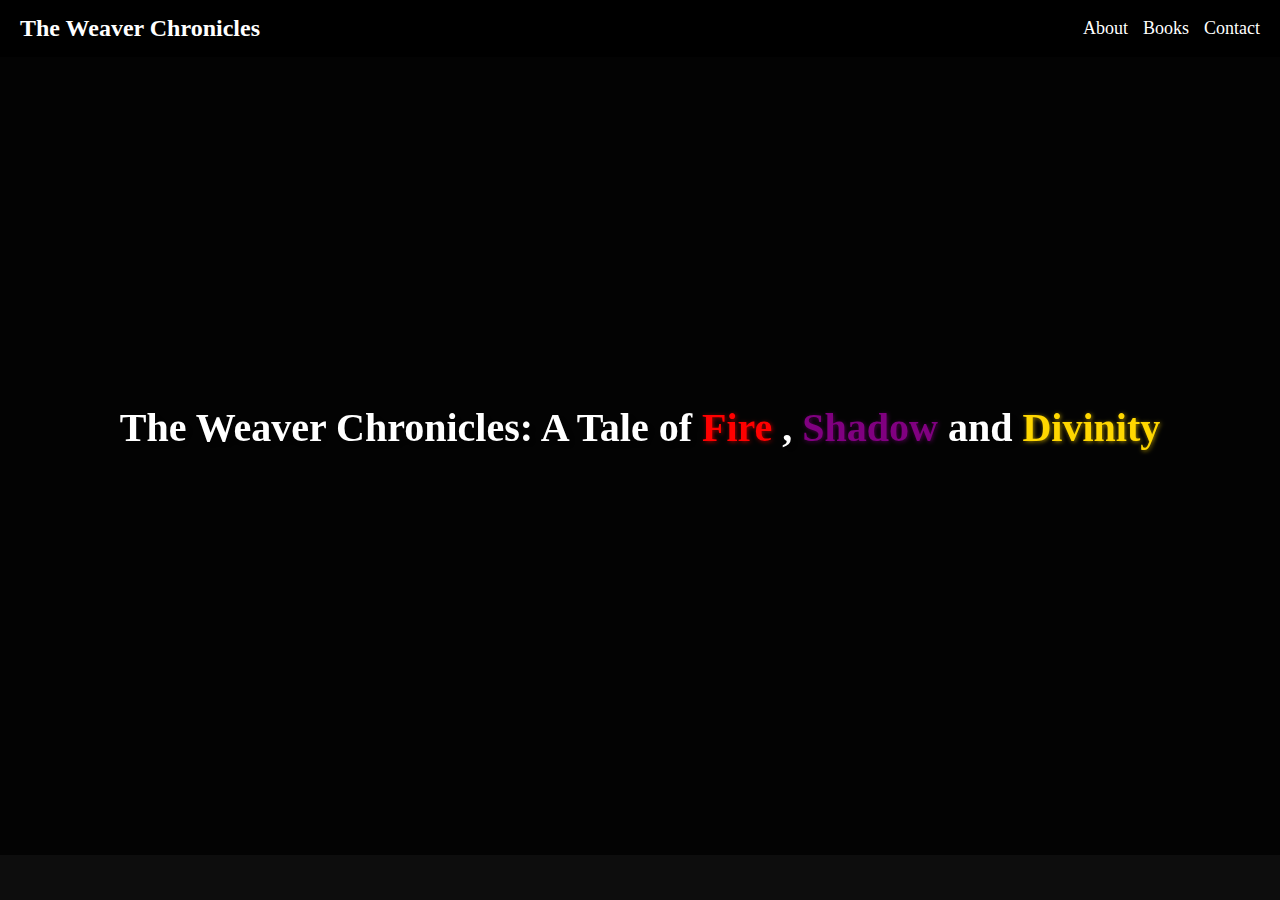
==== index.html @ a59f0186 "Update index.html" ====
<!DOCTYPE html>
<html lang="en">
<head>
    <meta charset="UTF-8">
    <meta name="viewport" content="width=device-width, initial-scale=1.0">
    <title>The Weaver Chronicles</title>
    <link rel="stylesheet" href="css/style.css">
    <script defer src="js/script.js"></script>
</head>
<body>
    <div class="banner" id="banner">
        <p>
        The Weaver Chronicles: A Tale of
        <span class="red">Fire</span>
        ,
        <span class="purple">Shadow</span>
         and
        <span class="gold"> Divinity</span>
        </p>
    </div>

    <header class="header" id="main-header">
        <div class="logo">
            The Weaver Chronicles
        </div>
		<nav class="nav">
			<a href="#" onclick="loadContent('sections/about.html'); return false;">About</a>
			<a href="#" onclick="loadContent('sections/books.html'); return false;">Books</a>
			<a href="#" onclick="loadContent('sections/contact.html'); return false;">Contact</a>
		</nav>

    </header>

    <div class="content" id="content">
        <!-- Content will be dynamically loaded here -->
    </div>
</body>
</html>
---- css/style.css ----
* {
    margin: 0;
    padding: 0;
    box-sizing: border-box;
    font-family: 'Merriweather', serif;
}
body {
    background-color: #0d0d0d;
    color: white;
    overflow-x: hidden;
}
.header {
    position: fixed;
    width: 100%;
    background: black;
    padding: 15px 20px;
    display: flex;
    justify-content: space-between;
    align-items: center;
    top: 0;
    z-index: 100;
}
.logo {
    font-size: 24px;
    font-weight: bold;
}
.nav {
    display: flex;
    gap: 15px;
}
.nav a {
    color: white;
    text-decoration: none;
    font-size: 18px;
    cursor: pointer;
}
.nav a:hover {
    color: #f39c12;
}

/* ✅ Fixes top spacing issues */
.banner {
    position: fixed;
    top: 0;
    left: 0;
    width: 100%;
    height: 95vh;
    background: url('https://source.unsplash.com/1600x900/?dark-fantasy,dragon,demon') center/cover;
    display: flex;
    justify-content: center;
    align-items: center;
    font-size: 40px;
    font-weight: bold;
    text-shadow: 4px 4px 10px rgba(0, 0, 0, 0.8); /* Stronger shadow for readability */
    color: white; /* Ensure text is white */
    text-align: center;
    padding: 20px;
    background-color: rgba(0, 0, 0, 0.75); /* Slightly transparent black background */
    animation: breathing 4s infinite ease-in-out;
    z-index: 9;
    opacity: 1;
    transition: opacity 1s ease-in-out;
}


/* ✅ Fix the content section spacing */
.content {
    margin-top: 5vh; /* Ensures it starts AFTER the banner */
    padding: 50px 20px;
}

/* ✅ Fix keyframes to smooth breathing effect */
@keyframes breathing {
    0% { transform: scale(1); }
    50% { transform: scale(1.02); }
    100% { transform: scale(1); }
}

.red {
    color: red !important; /* Forces color */
    font-weight: bold;
    text-shadow: 1px 1px 4px rgba(255, 0, 0, 0.6);
}

.purple {
    color: purple !important;
    font-weight: bold;
    text-shadow: 1px 1px 4px rgba(128, 0, 128, 0.6);
}

.gold {
    color: gold !important;
    font-weight: bold;
    text-shadow: 1px 1px 4px rgba(255, 215, 0, 0.6);
}

@media screen and (max-width: 768px) {
    .red, .purple, .gold {
        font-size: 1.1em; /* Slightly larger text */
        text-shadow: none; /* Remove glow if it's too harsh */
    }
}
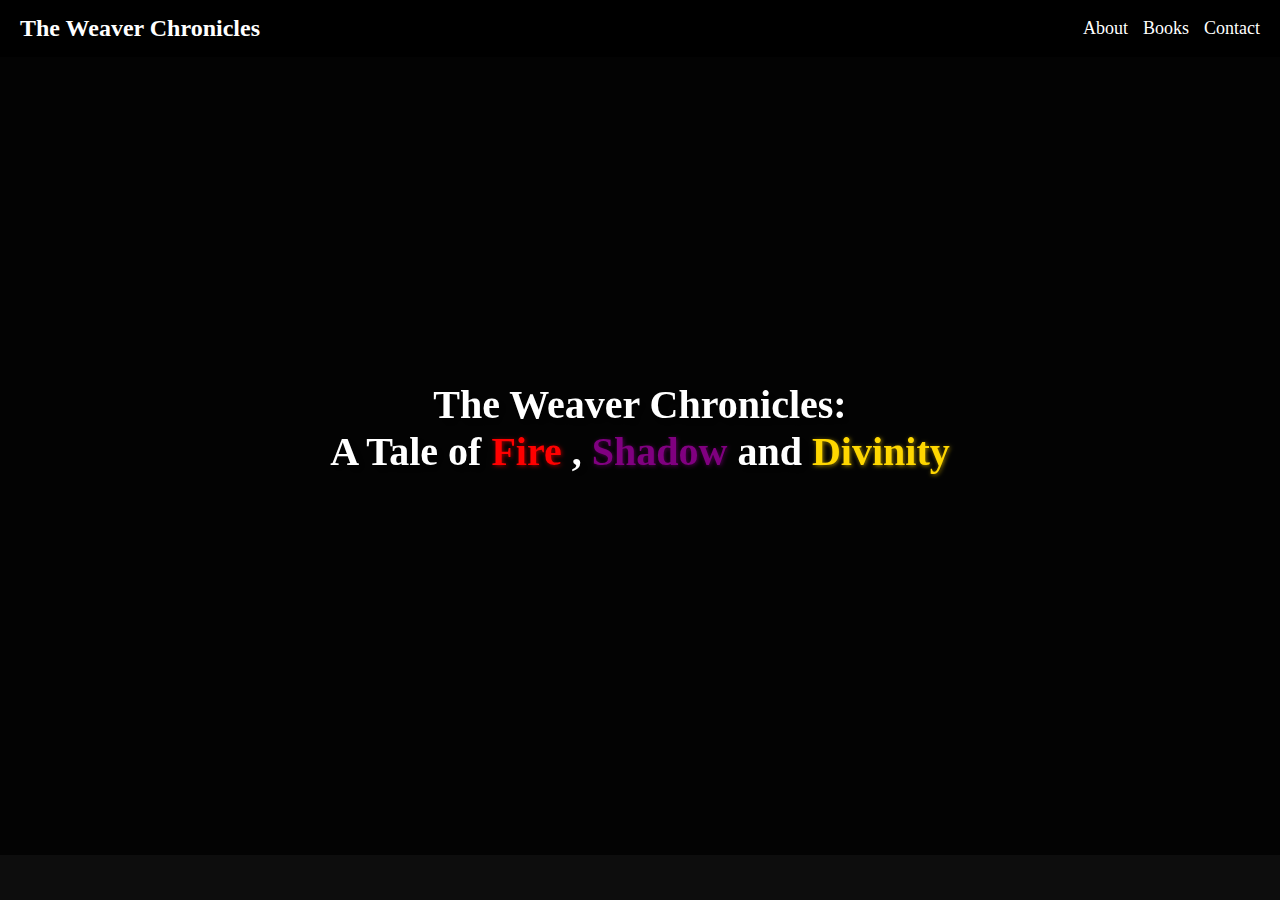
==== commit 2ec86360: "Update index.html" ====
--- a/index.html
+++ b/index.html
@@ -10,12 +10,14 @@
 <body>
     <div class="banner" id="banner">
         <p>
-        The Weaver Chronicles: A Tale of
-        <span class="red">Fire</span>
-        ,
-        <span class="purple">Shadow</span>
-         and
-        <span class="gold"> Divinity</span>
+            The Weaver Chronicles: 
+            <br>
+            A Tale of
+            <span class="red">Fire</span>
+            ,
+            <span class="purple">Shadow</span>
+            and
+            <span class="gold"> Divinity</span>
         </p>
     </div>
 
--- a/css/style.css
+++ b/css/style.css
@@ -62,6 +62,14 @@
     transition: opacity 1s ease-in-out;
 }
 
+.section img {
+    width: 6.5in;
+    height: 6.5in;
+    object-fit: cover;
+    display: block;
+    margin: 20px auto;
+    background: gray;
+}
 
 /* ✅ Fix the content section spacing */
 .content {
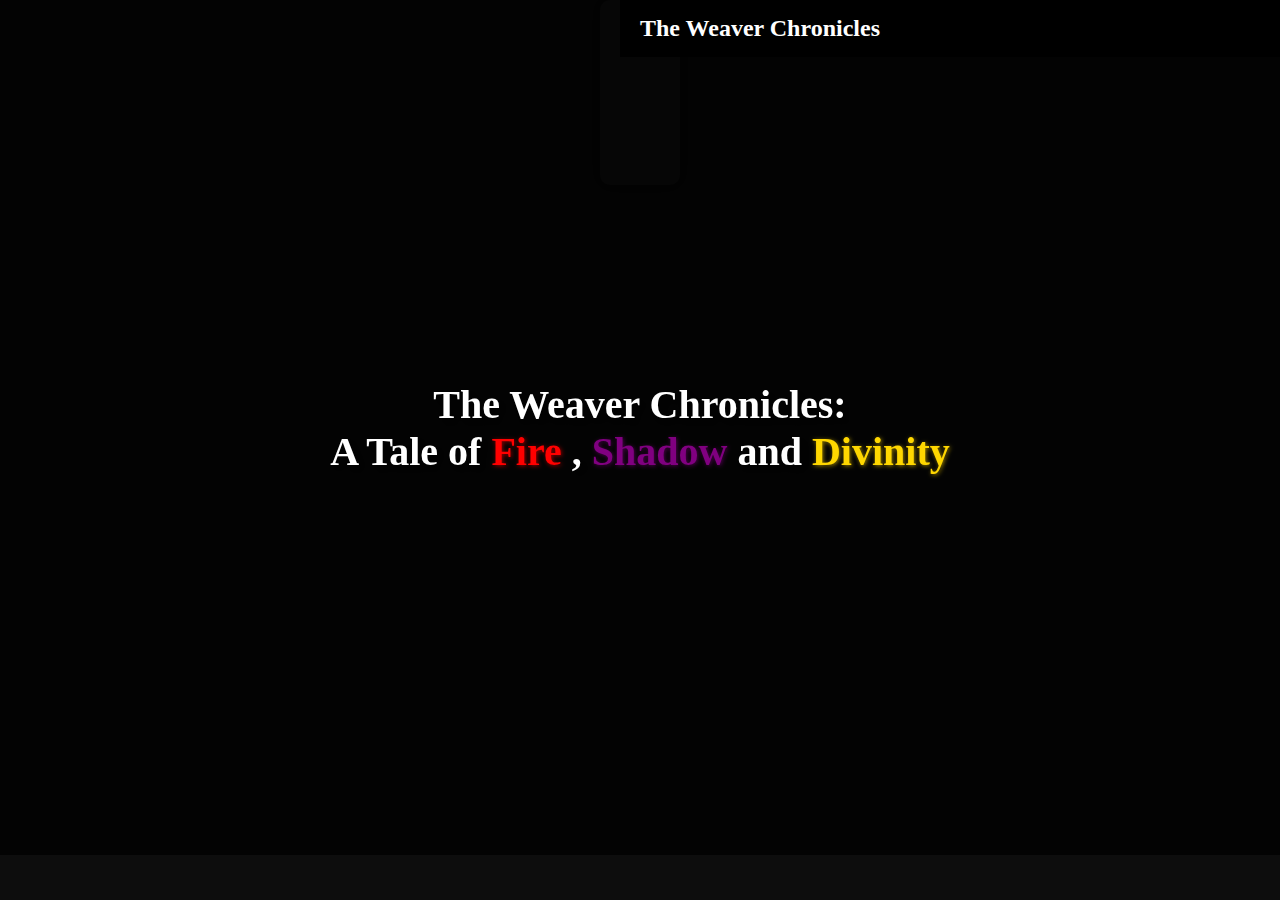
==== commit 523b2317: "Update index.html" ====
--- a/index.html
+++ b/index.html
@@ -20,21 +20,22 @@
             <span class="gold"> Divinity</span>
         </p>
     </div>
+    <div class="page-container">
+        <header class="header" id="main-header">
+            <div class="logo">
+                The Weaver Chronicles
+            </div>
+            <nav class="nav">
+                <a href="#" onclick="loadContent('sections/about.html'); return false;">About</a>
+                <a href="#" onclick="loadContent('sections/books.html'); return false;">Books</a>
+                <a href="#" onclick="loadContent('sections/contact.html'); return false;">Contact</a>
+            </nav>
 
-    <header class="header" id="main-header">
-        <div class="logo">
-            The Weaver Chronicles
+        </header>
+
+        <div class="content" id="content">
+            <!-- Content will be dynamically loaded here -->
         </div>
-		<nav class="nav">
-			<a href="#" onclick="loadContent('sections/about.html'); return false;">About</a>
-			<a href="#" onclick="loadContent('sections/books.html'); return false;">Books</a>
-			<a href="#" onclick="loadContent('sections/contact.html'); return false;">Contact</a>
-		</nav>
-
-    </header>
-
-    <div class="content" id="content">
-        <!-- Content will be dynamically loaded here -->
     </div>
 </body>
 </html>
--- a/css/style.css
+++ b/css/style.css
@@ -4,11 +4,18 @@
     box-sizing: border-box;
     font-family: 'Merriweather', serif;
 }
+
+
+/* Ensure body takes full width but centers content */
 body {
     background-color: #0d0d0d;
     color: white;
     overflow-x: hidden;
+    display: flex;
+    justify-content: center; /* Centers page-container */
 }
+
+
 .header {
     position: fixed;
     width: 100%;
@@ -63,26 +70,20 @@
 }
 
 .section img {
-    width: 6.5in;
-    height: 6.5in;
+    width: 3.75in;
+    height: 3.25in;
     object-fit: cover;
-    display: block;
     margin: 20px auto;
     background: gray;
+    display: block;
 }
 
-/* ✅ Fix the content section spacing */
 .content {
     margin-top: 5vh; /* Ensures it starts AFTER the banner */
     padding: 50px 20px;
 }
 
-/* ✅ Fix keyframes to smooth breathing effect */
-@keyframes breathing {
-    0% { transform: scale(1); }
-    50% { transform: scale(1.02); }
-    100% { transform: scale(1); }
-}
+
 
 .red {
     color: red !important; /* Forces color */
@@ -102,9 +103,80 @@
     text-shadow: 1px 1px 4px rgba(255, 215, 0, 0.6);
 }
 
+
+.contact-form {
+    display: flex;
+    flex-direction: column;
+    gap: 15px;
+    max-width: 500px;
+    margin: 20px auto;
+}
+
+.contact-form label {
+    font-size: 1.2rem;
+    font-weight: bold;
+}
+
+.contact-form input, .contact-form select, .contact-form textarea {
+    width: 100%;
+    padding: 10px;
+    border: 1px solid #f39c12;
+    background-color: #222;
+    color: white;
+    font-size: 1rem;
+    border-radius: 5px;
+}
+
+.contact-form textarea {
+    resize: vertical;
+}
+
+.contact-form button {
+    background-color: #f39c12;
+    color: black;
+    font-size: 1.2rem;
+    font-weight: bold;
+    padding: 12px;
+    border: none;
+    cursor: pointer;
+    border-radius: 5px;
+    transition: 0.3s ease-in-out;
+}
+
+.contact-form button:hover {
+    background-color: #ffcc00;
+}
+
+/* Background container for desktop */
+.page-container {
+    max-width: 1200px; /* Adjust based on preference */
+    margin: 0 auto; /* Centers the content */
+    background-color: #1a1a1a; /* Dark grey background */
+    padding: 20px; /* Padding inside the container */
+    border-radius: 10px; /* Optional: Slightly rounded edges */
+    box-shadow: 0px 0px 15px rgba(0, 0, 0, 0.5); /* Soft glow effect */
+}
+
+
 @media screen and (max-width: 768px) {
     .red, .purple, .gold {
         font-size: 1.1em; /* Slightly larger text */
         text-shadow: none; /* Remove glow if it's too harsh */
     }
+}
+
+/* ✅ Responsive Fix: Keep full-width on mobile */
+@media screen and (max-width: 768px) {
+    .page-container {
+        max-width: 100%; /* Allow full width on small screens */
+        padding: 10px;
+        border-radius: 0; /* Remove rounded edges on mobile */
+    }
+}
+
+/* ✅ Fix keyframes to smooth breathing effect */
+@keyframes breathing {
+    0% { transform: scale(1); }
+    50% { transform: scale(1.02); }
+    100% { transform: scale(1); }
 }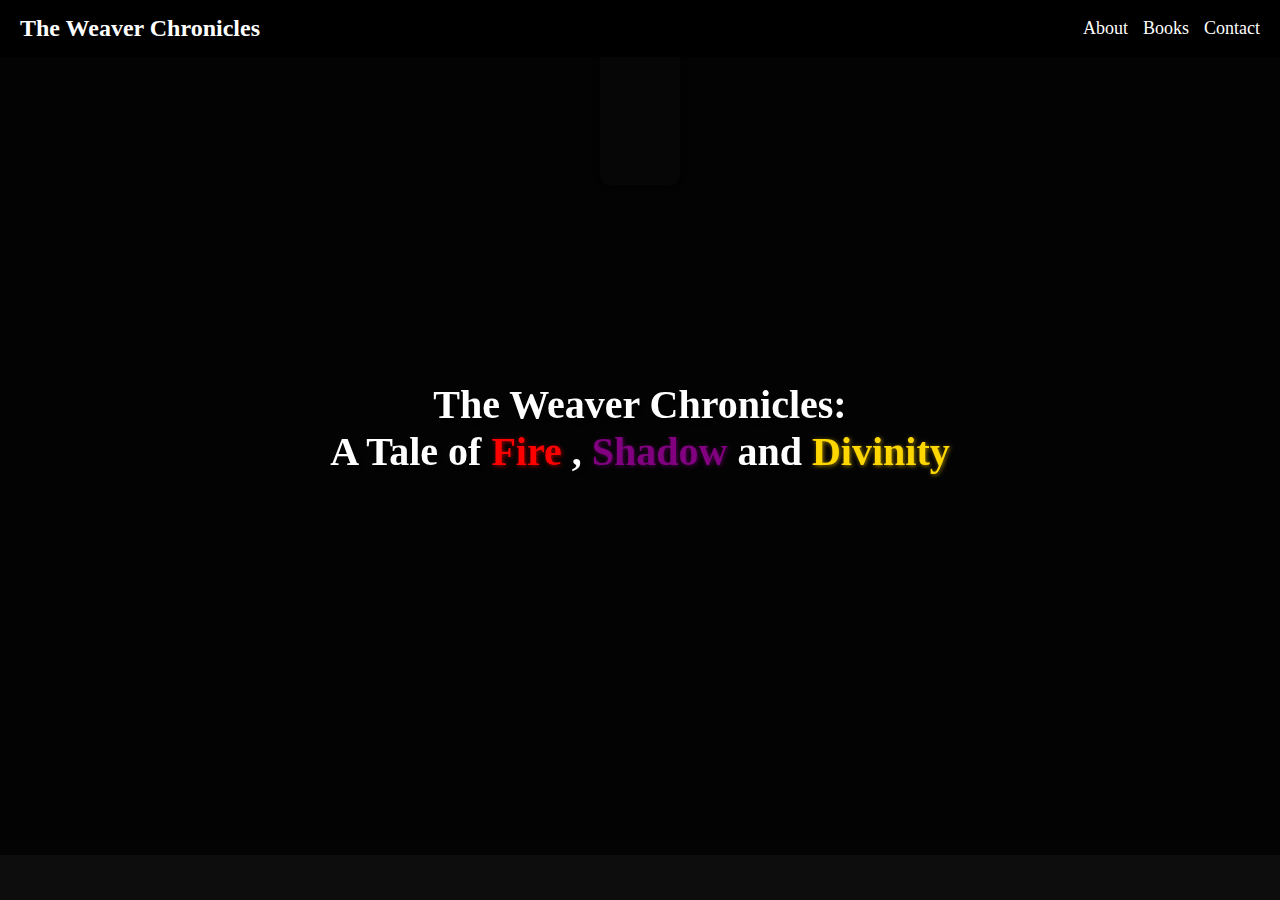
==== commit 618b5283: "Update index.html" ====
--- a/index.html
+++ b/index.html
@@ -20,19 +20,19 @@
             <span class="gold"> Divinity</span>
         </p>
     </div>
-    <div class="page-container">
-        <header class="header" id="main-header">
-            <div class="logo">
-                The Weaver Chronicles
-            </div>
-            <nav class="nav">
-                <a href="#" onclick="loadContent('sections/about.html'); return false;">About</a>
-                <a href="#" onclick="loadContent('sections/books.html'); return false;">Books</a>
-                <a href="#" onclick="loadContent('sections/contact.html'); return false;">Contact</a>
-            </nav>
+    
+    <header class="header" id="main-header">
+        <div class="logo">
+            The Weaver Chronicles
+        </div>
+        <nav class="nav">
+            <a href="#" onclick="loadContent('sections/about.html'); return false;">About</a>
+            <a href="#" onclick="loadContent('sections/books.html'); return false;">Books</a>
+            <a href="#" onclick="loadContent('sections/contact.html'); return false;">Contact</a>
+        </nav>
 
-        </header>
-
+    </header>
+        <div class="page-container">
         <div class="content" id="content">
             <!-- Content will be dynamically loaded here -->
         </div>
--- a/css/style.css
+++ b/css/style.css
@@ -149,7 +149,7 @@
 
 /* Background container for desktop */
 .page-container {
-    max-width: 1200px; /* Adjust based on preference */
+    max-width: 800px; /* Adjust based on preference */
     margin: 0 auto; /* Centers the content */
     background-color: #1a1a1a; /* Dark grey background */
     padding: 20px; /* Padding inside the container */
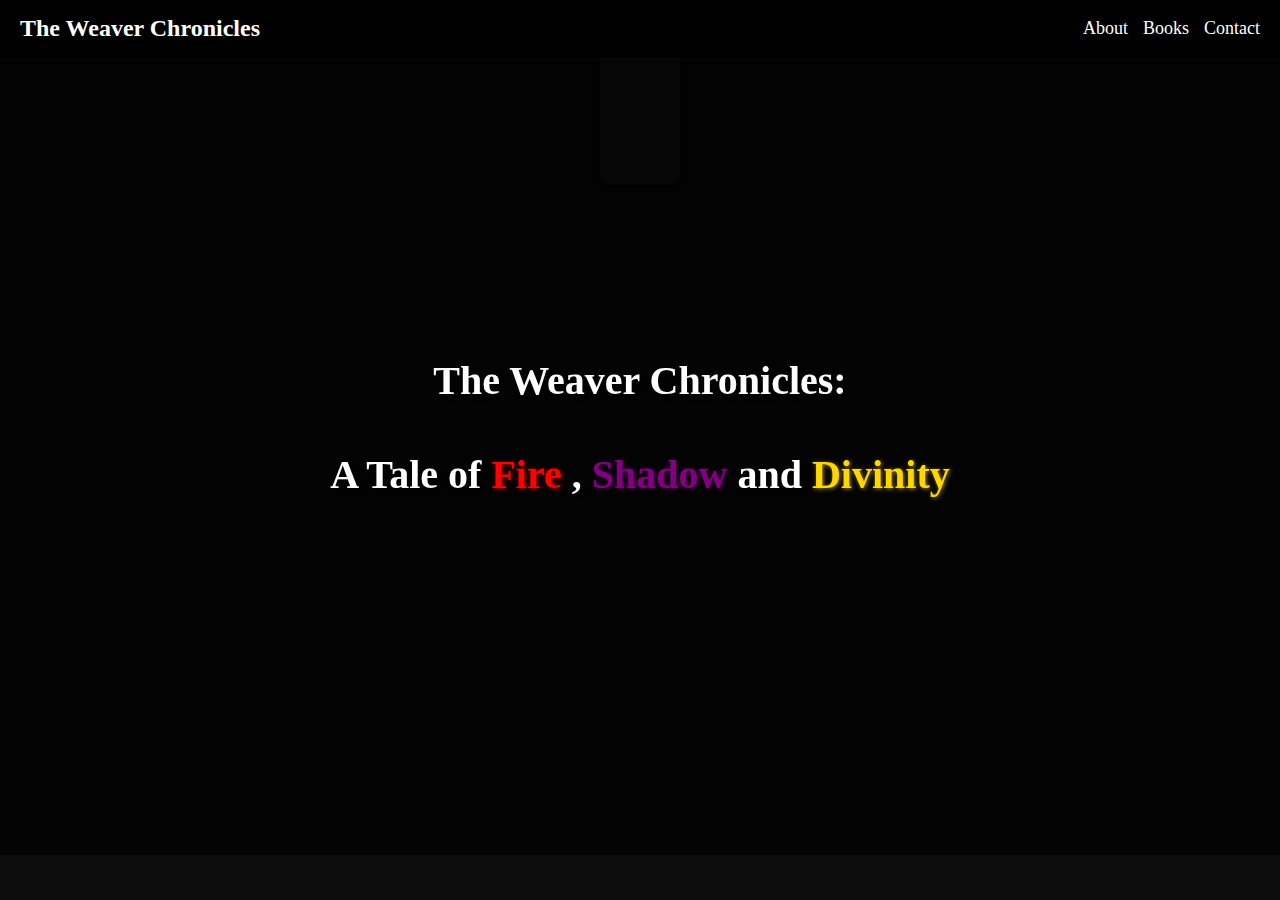
==== commit 905b7dcb: "Update index.html" ====
--- a/index.html
+++ b/index.html
@@ -11,6 +11,7 @@
     <div class="banner" id="banner">
         <p>
             The Weaver Chronicles: 
+            <br>
             <br>
             A Tale of
             <span class="red">Fire</span>
--- a/css/style.css
+++ b/css/style.css
@@ -12,7 +12,35 @@
     color: white;
     overflow-x: hidden;
     display: flex;
-    justify-content: center; /* Centers page-container */
+    
+}
+
+/* Heading sizes */
+h1 {
+    font-size: 3rem; /* Large for main headings */
+    font-weight: bold;
+}
+
+h2 {
+    font-size: 2.5rem; /* Increase size for sub-headings */
+    font-weight: bold;
+}
+
+h3 {
+    font-size: 2rem; /* Slightly larger than usual */
+    font-weight: bold;
+}
+
+h4 {
+    font-size: 1.75rem;
+}
+
+h5 {
+    font-size: 1.5rem;
+}
+
+h6 {
+    font-size: 1.25rem;
 }
 
 
@@ -81,6 +109,7 @@
 .content {
     margin-top: 5vh; /* Ensures it starts AFTER the banner */
     padding: 50px 20px;
+    font-size: 1.75rem; /* Slightly larger base text */
 }
 
 
@@ -149,7 +178,7 @@
 
 /* Background container for desktop */
 .page-container {
-    max-width: 800px; /* Adjust based on preference */
+    max-width: 1100px; /* Adjust based on preference */
     margin: 0 auto; /* Centers the content */
     background-color: #1a1a1a; /* Dark grey background */
     padding: 20px; /* Padding inside the container */
@@ -164,6 +193,7 @@
         text-shadow: none; /* Remove glow if it's too harsh */
     }
 }
+
 
 /* ✅ Responsive Fix: Keep full-width on mobile */
 @media screen and (max-width: 768px) {
@@ -179,4 +209,31 @@
     0% { transform: scale(1); }
     50% { transform: scale(1.02); }
     100% { transform: scale(1); }
+}
+
+/* Responsive adjustments */
+@media screen and (max-width: 768px) {
+    h1 {
+        font-size: 2.5rem; /* Slightly smaller on mobile */
+    }
+
+    h2 {
+        font-size: 2rem;
+    }
+
+    h3 {
+        font-size: 1.75rem;
+    }
+
+    h4 {
+        font-size: 1.5rem;
+    }
+
+    h5 {
+        font-size: 1.25rem;
+    }
+
+    h6 {
+        font-size: 1.1rem;
+    }
 }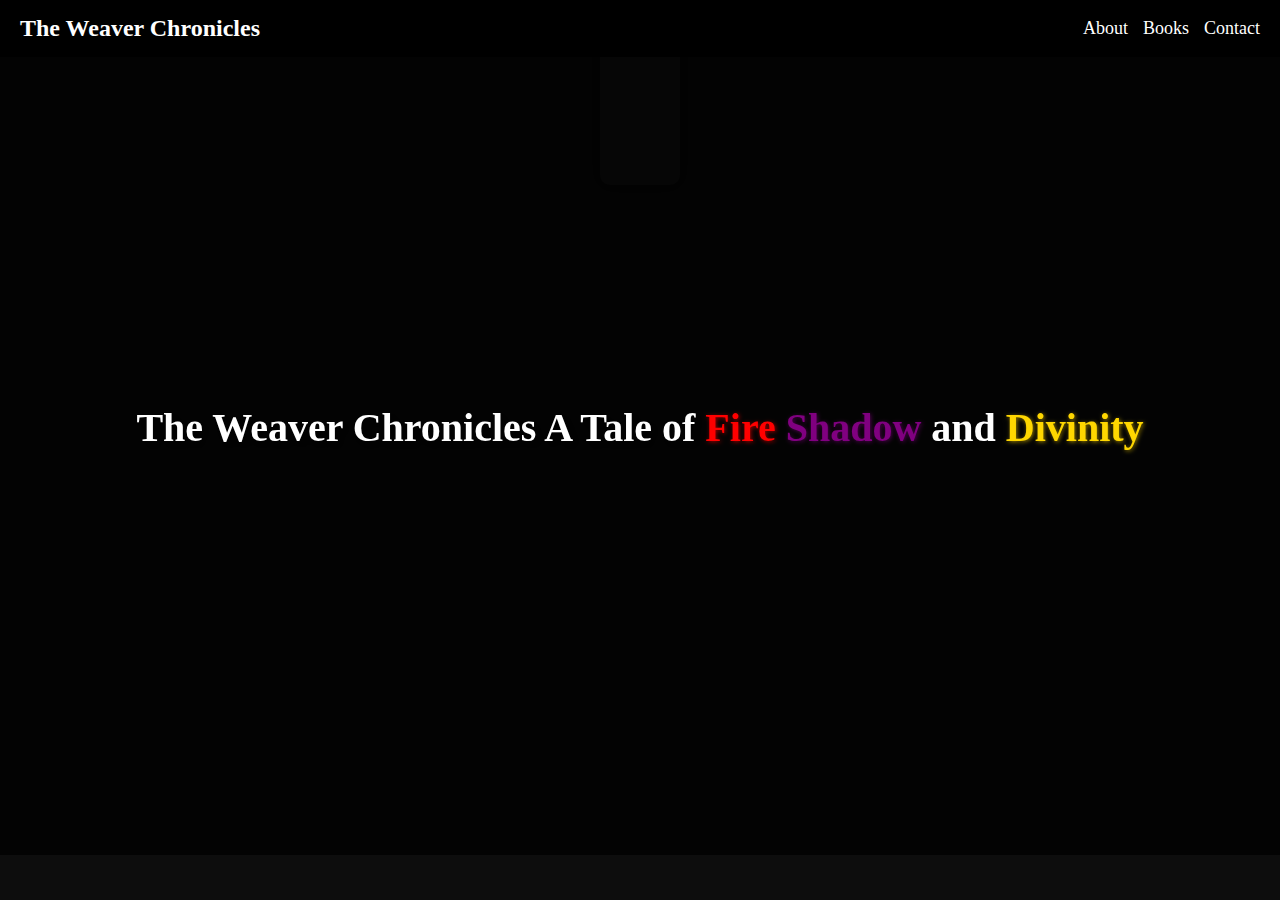
==== commit 9540c94d: "Update index.html" ====
--- a/index.html
+++ b/index.html
@@ -10,12 +10,8 @@
 <body>
     <div class="banner" id="banner">
         <p>
-            The Weaver Chronicles: 
-            <br>
-            <br>
-            A Tale of
+            The Weaver Chronicles A Tale of
             <span class="red">Fire</span>
-            ,
             <span class="purple">Shadow</span>
             and
             <span class="gold"> Divinity</span>
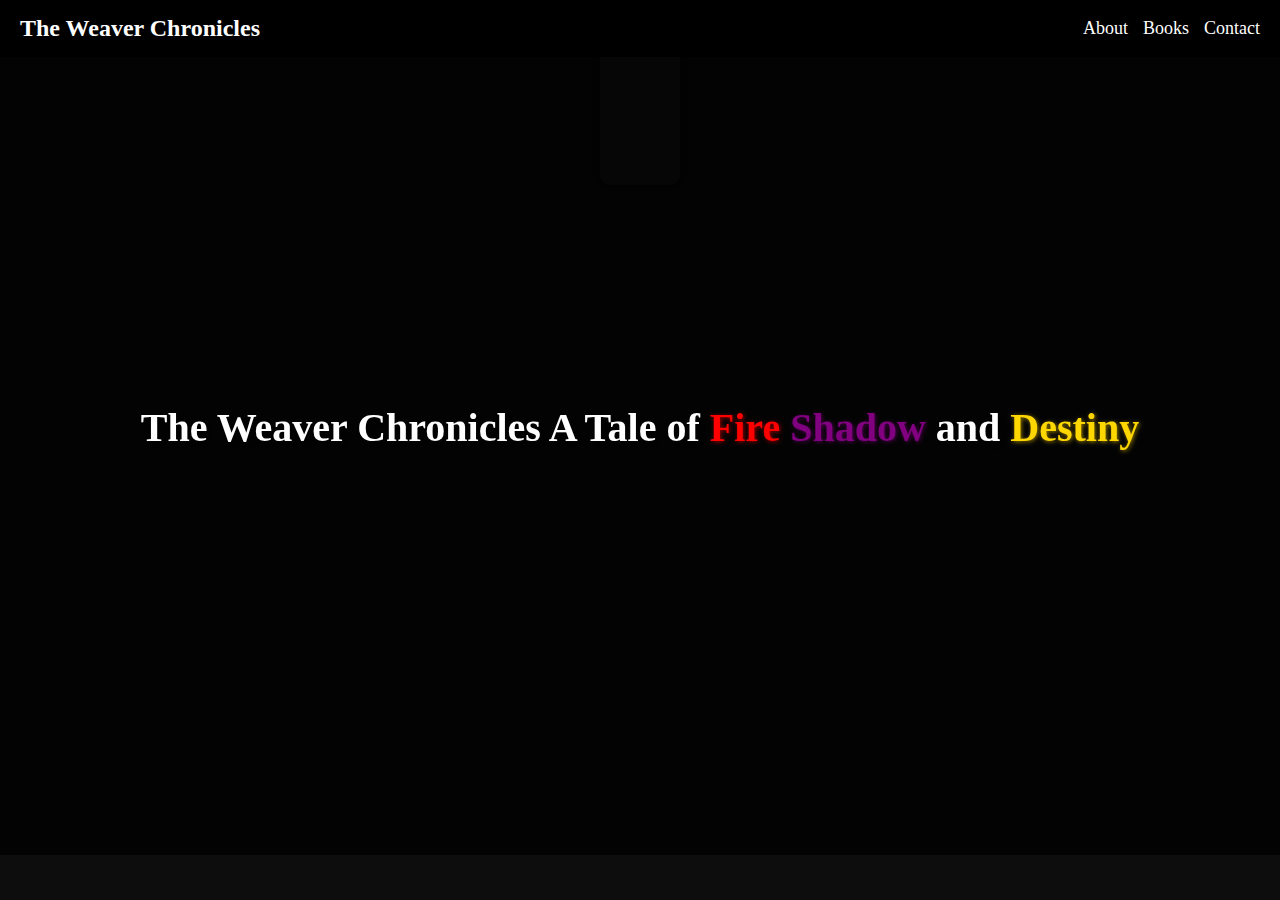
==== commit cd835ef9: "qwe" ====
--- a/index.html
+++ b/index.html
@@ -14,7 +14,7 @@
             <span class="red">Fire</span>
             <span class="purple">Shadow</span>
             and
-            <span class="gold"> Divinity</span>
+            <span class="gold"> Destiny</span>
         </p>
     </div>
     
--- a/css/style.css
+++ b/css/style.css
@@ -132,6 +132,12 @@
     text-shadow: 1px 1px 4px rgba(255, 215, 0, 0.6);
 }
 
+.jade {
+    color: #00A86B !important; /* Jade Green */
+    font-weight: bold;
+}
+
+
 
 .contact-form {
     display: flex;
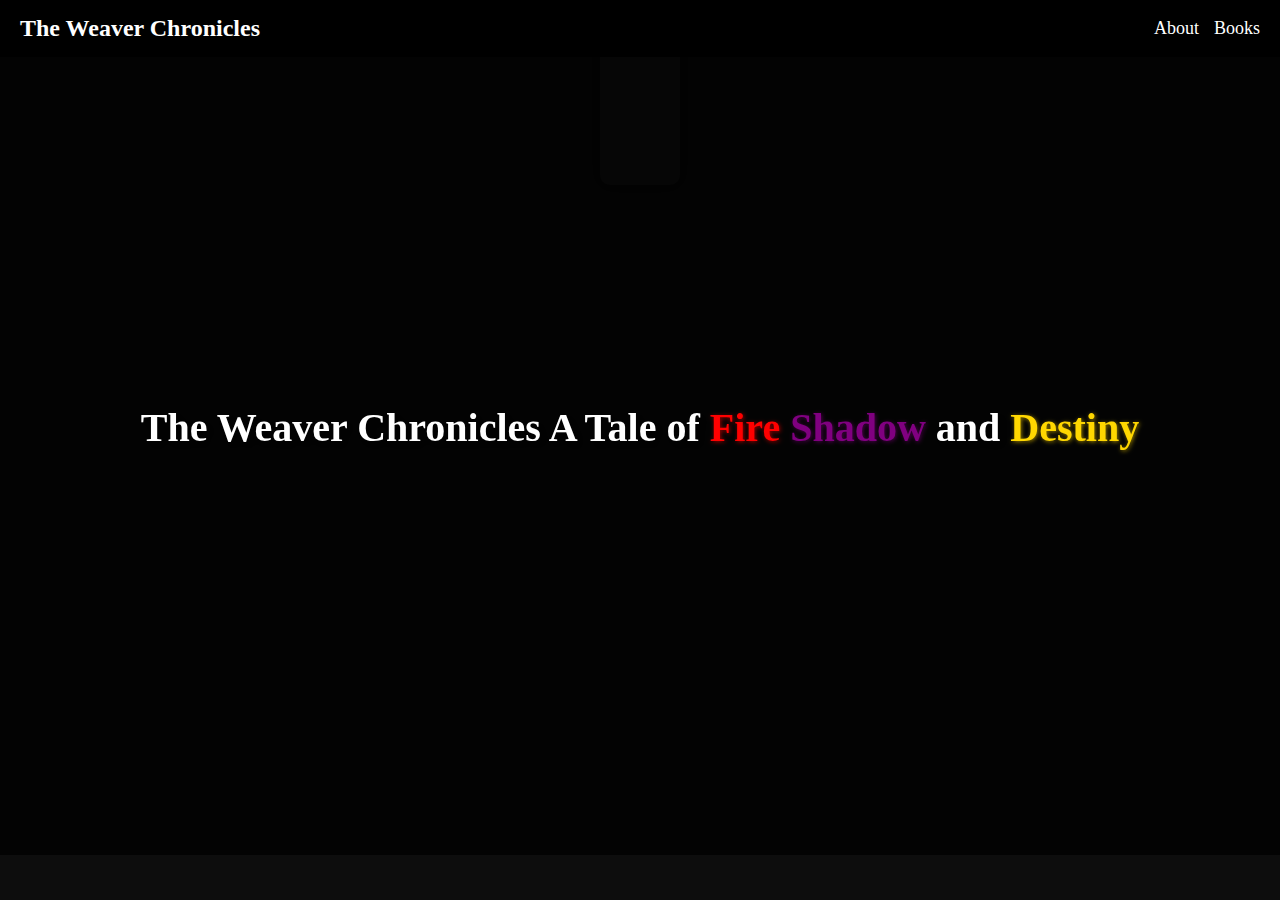
==== commit 5f1116f8: "asd" ====
--- a/index.html
+++ b/index.html
@@ -25,7 +25,6 @@
         <nav class="nav">
             <a href="#" onclick="loadContent('sections/about.html'); return false;">About</a>
             <a href="#" onclick="loadContent('sections/books.html'); return false;">Books</a>
-            <a href="#" onclick="loadContent('sections/contact.html'); return false;">Contact</a>
         </nav>
 
     </header>
--- a/css/style.css
+++ b/css/style.css
@@ -98,7 +98,7 @@
 }
 
 .section img {
-    width: 3.75in;
+    width: 3.25in;
     height: 3.25in;
     object-fit: cover;
     margin: 20px auto;
@@ -135,15 +135,15 @@
 .jade {
     color: #00A86B !important; /* Jade Green */
     font-weight: bold;
-}
-
+    text-shadow: 1px 1px 4px rgba(0, 168, 107, 0.6); /* Slight glow */
+}
 
 
 .contact-form {
     display: flex;
     flex-direction: column;
     gap: 15px;
-    max-width: 500px;
+    max-width: 80%;
     margin: 20px auto;
 }
 
@@ -215,31 +215,4 @@
     0% { transform: scale(1); }
     50% { transform: scale(1.02); }
     100% { transform: scale(1); }
-}
-
-/* Responsive adjustments */
-@media screen and (max-width: 768px) {
-    h1 {
-        font-size: 2.5rem; /* Slightly smaller on mobile */
-    }
-
-    h2 {
-        font-size: 2rem;
-    }
-
-    h3 {
-        font-size: 1.75rem;
-    }
-
-    h4 {
-        font-size: 1.5rem;
-    }
-
-    h5 {
-        font-size: 1.25rem;
-    }
-
-    h6 {
-        font-size: 1.1rem;
-    }
 }